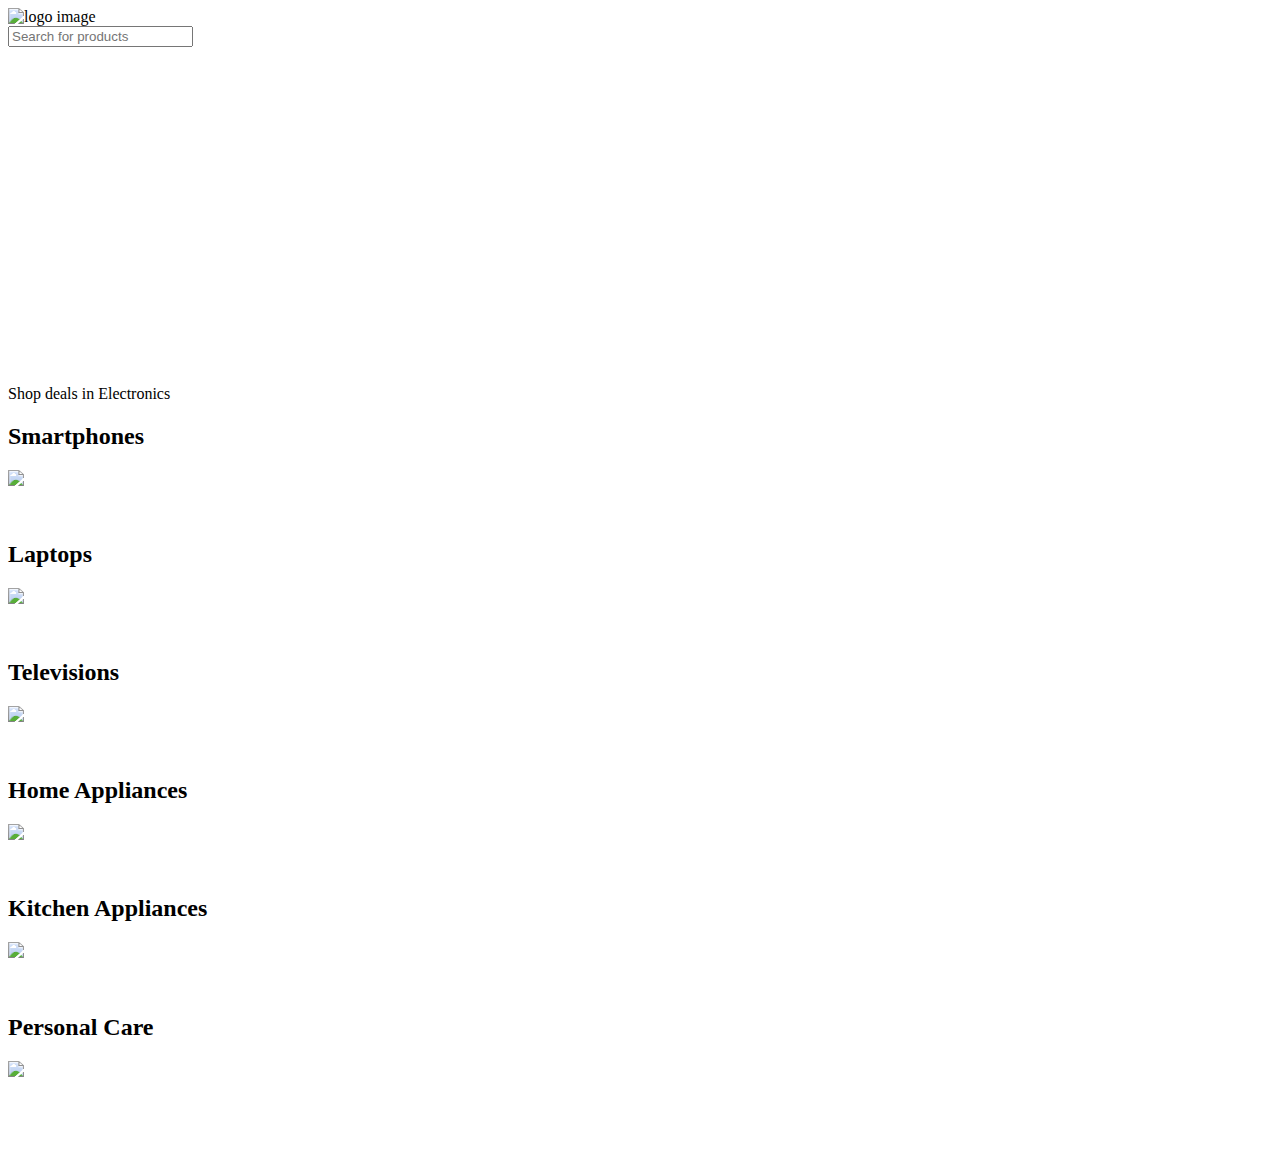
==== index.html @ 5acc54bd "clear Text Functionality added" ====
<!DOCTYPE html>
<html lang="en">
<head>
    <meta charset="UTF-8">
    <meta name="viewport" content="width=device-width, initial-scale=1.0">
    <title>Gadget Galaxy</title>
    <link rel="stylesheet" href="https://cdnjs.cloudflare.com/ajax/libs/font-awesome/6.5.1/css/all.min.css" integrity="sha512-DTOQO9RWCH3ppGqcWaEA1BIZOC6xxalwEsw9c2QQeAIftl+Vegovlnee1c9QX4TctnWMn13TZye+giMm8e2LwA==" crossorigin="anonymous" referrerpolicy="no-referrer" />
    <link rel="stylesheet" href="style.css">

     <style>

        /* login and sign up pages  */
        .nav-signin{
            padding: 8px 20px 8px 20px;
            /* background-color: rgb(2, 2, 2); */
        }
         .nav-return{
            margin-left: -2%;
            padding: 8px 20px 8px 20px;
            /* background-color: rgb(2, 2, 2); */
        } 

       a {
           font-size: 0.9rem;
            color: white;
            text-decoration: none;
        }

    .panel-ops {
    width: 77%;
}
    </style>
</head> 
<body>
    <script>
        function clickhandler() {
          var userSearchText = document
            .getElementById("user-text")
            .value.toLowerCase();
          switch (userSearchText) {
            case "mobiles":
              return window.open("mobiles.html", "_self");
            case "laptops":
            case "tablets":
            case "laptops & tablets":
              return window.open("laptopsTablets.html", "_self");
            case "televisions":
              return window.open("televisions.html", "_self");
            case "home appliances":
            case "home":
              return window.open("homeApp.html", "_self");
            case "kitchen appliances":
            case "kitchen":
              return window.open("kitchenApp.html", "_self");
            case "audio & video":
            case "audio":
            case "video":
              return window.open("audioVideo.html", "_self");
            case "personals":
              return window.open("personals.html", "_self");
            default:
              return true;
          }
        };

        window.onpageshow= function clearText (){
          document.getElementById("user-text").value="";
        };
      </script>
   <header>
    <div class="navbar">
        <div class="nav-logo border">
            <img src="images/GG_logo.png" alt="logo image" class="logo" style="height:70px; width:100%;">
        </div>
        <!-- <div class="nav-address border">
            <p class="add-first">Deliver to</p>
            <div class="add-icon">
                <i class="fa-solid fa-location-dot"></i>
                <p class="add-second">India</p>
            </div>
        </div> -->
        <div class="nav-search">
            <!-- <select class="search-select">
                  <option>All</option>
              </select> -->
            <input
              type="text"
              placeholder="Search for products"
              class="search-input"
              id="user-text"
              value=""
            />
            <div class="search-icon" onclick="clickhandler()">
              <i class="fa-solid fa-magnifying-glass"></i>
            </div>
          </div>
        <!-- <div class="nav-signin border">
            <p class="nav-second lgsg"><p><span><a href="login.html">Login</a></span></p></p>
                 <p class="nav-second">Accounts & Lists</p> 
        </div> -->
        <div class="nav-return border">
            <p class="nav-second lgsg"><p><span><a href="signup.html" style="text-decoration: none;color: white;font-size: medium;font-weight: 500;">Sign up</a></span></p></p>
            <!-- <a href="signup.html"><p><span>Sign in</span></p></a> -->
            <!-- <p class="nav-second">Orders</p> -->
        </div>
        <!-- <div class="nav-return border">
            <p class="nav-second lgsg"><p><span><a href="orders.html" style="text-decoration: none;color: white;font-size: medium;font-weight: 500;">Orders</a></span></p></p>
        </div> -->
        <div class="nav-cart border" style="padding: 9px;">
          <a href="cart.html"><i class="fa-solid fa-cart-shopping"></i>
            Cart</a>
        </div>
    </div>
    <div class="panel">
        <div class="panel-ops">
            <a href="mobiles.html"><p>Mobiles</p></a>
            <a href="laptopsTablets.html"><p>Laptops & Tablets</p></a>
            <a href="televisions.html"><p>Televisions</p></a>
            <a href="homeApp.html"><p>Home Appliances</p></a>
            <a href="kitchenApp.html"><p>Kitchen Appliances</p></a>
            <a href="audioVideo.html"><p>Audio & Video</p></a>
            <a href="personals.html"><p>Personals</p></a>
        </div>
        <div class="panel-deals">
            <p>Shop deals in Electronics</p>
        </div>
    </div>
   </header>
   <div class="hero-section">
   </div>
   <div class="shop-section"  id="mor1">
    <div class="box"   >
       <div class="box-content">
        <div class="mo1">
        <h2>Smartphones</h2>
        <a href="mobiles.html">
        <img src="images/Smartphones.png" class="box-img">
        </a>
        <a href="mobiles.html"><p>See more</p></a>
       </div>
    </div>
    </div>
    <div class="box">
        <div class="box-content">
            <div class="mo2">
            <h2>Laptops</h2>
            <a href="laptopsTablets.html">
            <img src="images/Laptops.png" class="box-img">
            </a>

            <a href="laptopsTablets.html"><p>See more</p></a>
        </div>
        </div>
    </div>
    <div class="box">
        <div class="box-content">
            <div class="mo3">
            <h2>Televisions</h2>
            <a href="televisions.html">
            <img src="images/Televisions.png" class="box-img">
            </a>
            <a href="televisions.html"><p>See more</p></a>
        </div>
        </div>
    </div>
    <div class="box">
        <div class="box-content">
            <div class="mo4">
            <h2>Home Appliances</h2>
            <a href="homeApp.html">
            <img src="images/Home-Appliances.png" class="box-img">
            </a>
            <a href="homeApp.html"><p>See more</p></a>
        </div>
        </div>
    </div>
    <div class="box">
        <div class="box-content">
            <div class="mo5">
         <h2>Kitchen Appliances</h2>
        <!-- <div class="box-img" style="background-image: url('images/Kitchen-Appliances.png');"></div> --> 
        <a href="kitchenApp.html">
         <img src="images/Kitchen-Appliances.png" class="box-img">
         </a>
         <a href="kitchenApp.html"><p>See more</p></a>
        </div>
        </div>
     </div>
     <div class="box">
         <div class="box-content">
            <div class="mo6">
             <h2>Personal Care</h2>
             <a href="personals.html">
             <img src="images/Personal-Care.png" class="box-img">
             </a>
             <a href="personals.html"><p>See more</p></a>
         </div>
         </div>
     </div>
   </div>
   <footer>
    <a href="#">
    <div class="foot-panel1">
       Back to top
    </div></a>
    <div class="foot-panel3"></div>
   </footer>
   <script  src="scriptevent.js"></script>
</body>
</html>
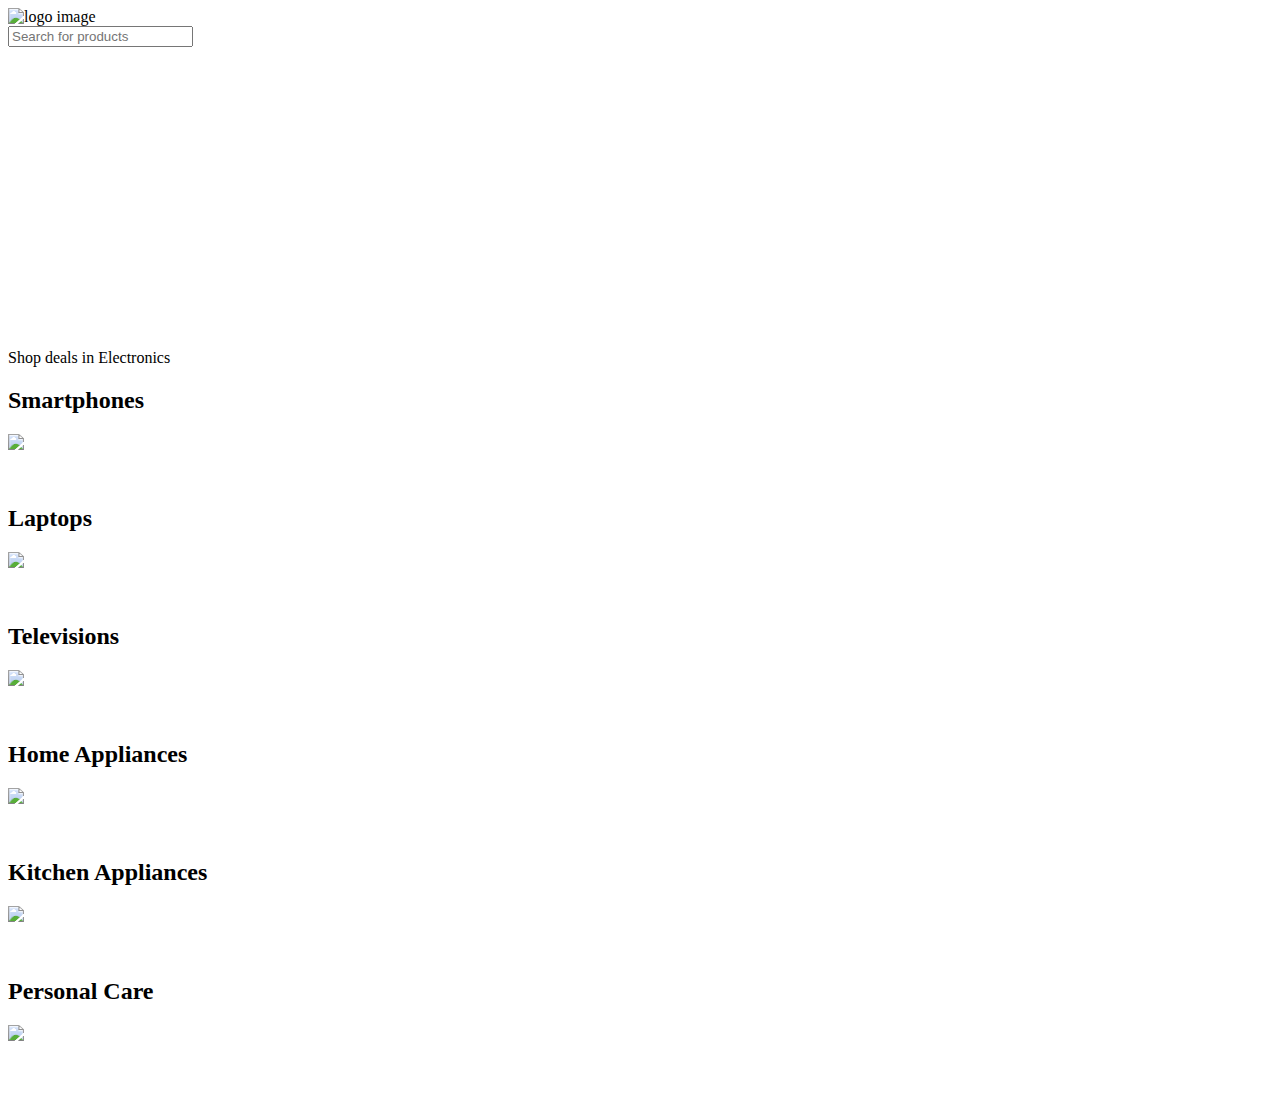
==== commit 8746a04d: "Review2" ====
--- a/index.html
+++ b/index.html
@@ -12,12 +12,12 @@
         /* login and sign up pages  */
         .nav-signin{
             padding: 8px 20px 8px 20px;
-            /* background-color: rgb(2, 2, 2); */
+          
         }
          .nav-return{
             margin-left: -2%;
             padding: 8px 20px 8px 20px;
-            /* background-color: rgb(2, 2, 2); */
+          
         } 
 
        a {
@@ -72,17 +72,9 @@
         <div class="nav-logo border">
             <img src="images/GG_logo.png" alt="logo image" class="logo" style="height:70px; width:100%;">
         </div>
-        <!-- <div class="nav-address border">
-            <p class="add-first">Deliver to</p>
-            <div class="add-icon">
-                <i class="fa-solid fa-location-dot"></i>
-                <p class="add-second">India</p>
-            </div>
-        </div> -->
+      
         <div class="nav-search">
-            <!-- <select class="search-select">
-                  <option>All</option>
-              </select> -->
+        
             <input
               type="text"
               placeholder="Search for products"
@@ -94,22 +86,12 @@
               <i class="fa-solid fa-magnifying-glass"></i>
             </div>
           </div>
-        <!-- <div class="nav-signin border">
-            <p class="nav-second lgsg"><p><span><a href="login.html">Login</a></span></p></p>
-                 <p class="nav-second">Accounts & Lists</p> 
-        </div> -->
+       
         <div class="nav-return border">
-            <p class="nav-second lgsg"><p><span><a href="signup.html" style="text-decoration: none;color: white;font-size: medium;font-weight: 500;">Sign up</a></span></p></p>
-            <!-- <a href="signup.html"><p><span>Sign in</span></p></a> -->
-            <!-- <p class="nav-second">Orders</p> -->
-        </div>
-        <!-- <div class="nav-return border">
-            <p class="nav-second lgsg"><p><span><a href="orders.html" style="text-decoration: none;color: white;font-size: medium;font-weight: 500;">Orders</a></span></p></p>
-        </div> -->
-        <div class="nav-cart border" style="padding: 9px;">
-          <a href="cart.html"><i class="fa-solid fa-cart-shopping"></i>
-            Cart</a>
-        </div>
+            <p class="nav-second lgsg"><p><span><a href="signup.html" style="text-decoration: none;color: white;font-size: medium;font-weight: 500;"><i class="fa fa-sign-in" aria-hidden="true"></i>  Sign up</a></span></p></p>
+        
+        </div>
+      
     </div>
     <div class="panel">
         <div class="panel-ops">
@@ -178,7 +160,7 @@
         <div class="box-content">
             <div class="mo5">
          <h2>Kitchen Appliances</h2>
-        <!-- <div class="box-img" style="background-image: url('images/Kitchen-Appliances.png');"></div> --> 
+       
         <a href="kitchenApp.html">
          <img src="images/Kitchen-Appliances.png" class="box-img">
          </a>
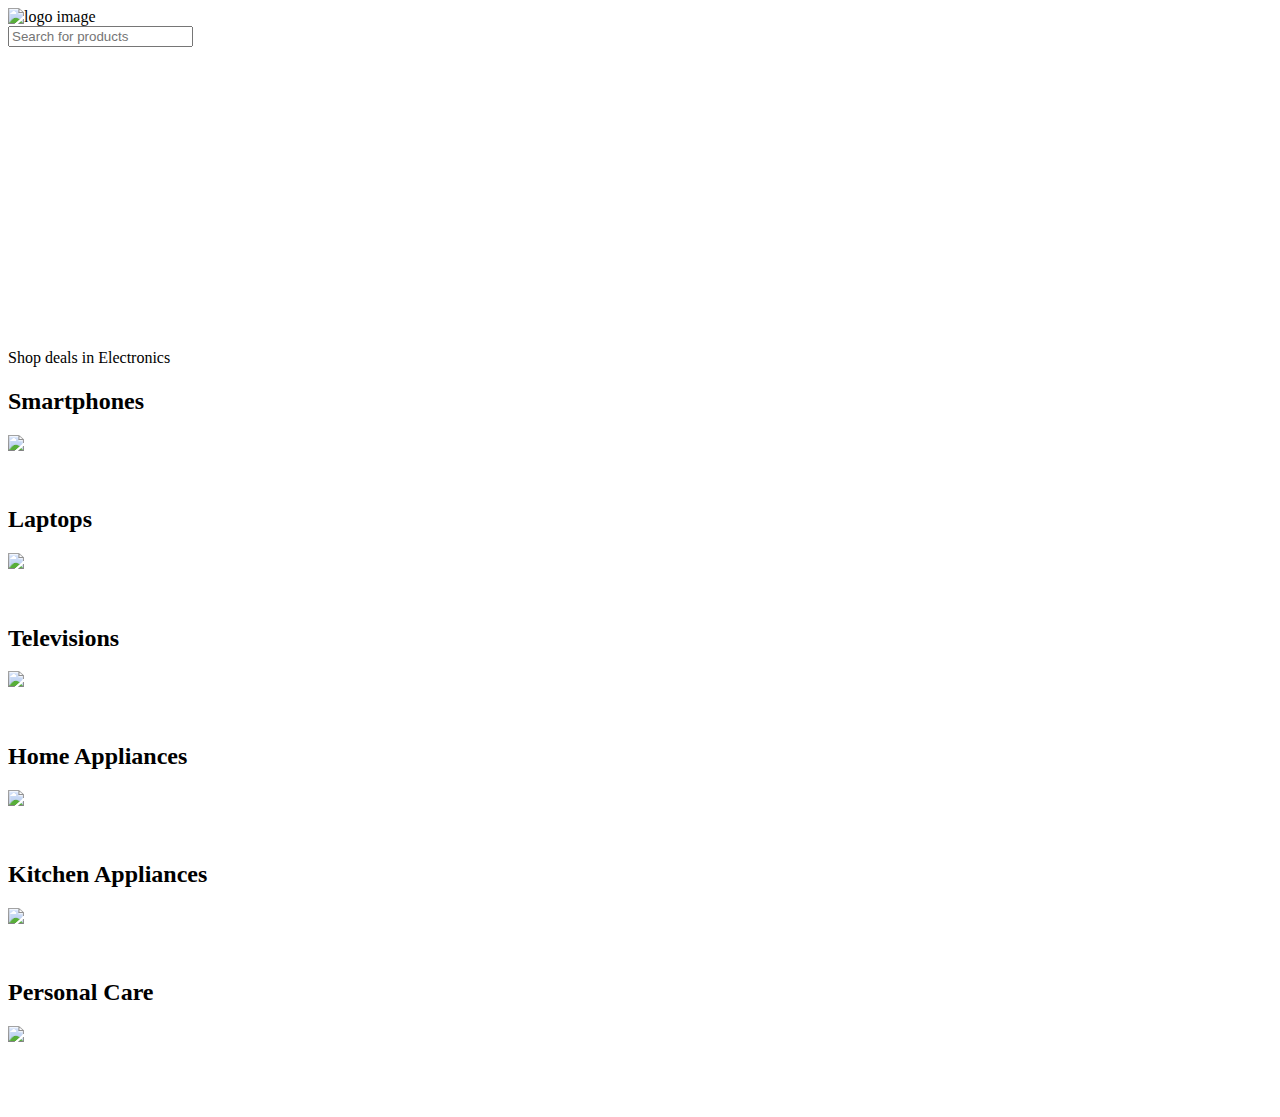
==== commit 448ee66e: "final backend" ====
--- a/index.html
+++ b/index.html
@@ -7,195 +7,203 @@
     <link rel="stylesheet" href="https://cdnjs.cloudflare.com/ajax/libs/font-awesome/6.5.1/css/all.min.css" integrity="sha512-DTOQO9RWCH3ppGqcWaEA1BIZOC6xxalwEsw9c2QQeAIftl+Vegovlnee1c9QX4TctnWMn13TZye+giMm8e2LwA==" crossorigin="anonymous" referrerpolicy="no-referrer" />
     <link rel="stylesheet" href="style.css">
 
-     <style>
-
-        /* login and sign up pages  */
-        .nav-signin{
-            padding: 8px 20px 8px 20px;
-          
-        }
-         .nav-return{
+    <style>
+        /* login and sign up pages */
+        .nav-signin {
+            padding: 8px 20px;
+        }
+        .nav-return {
             margin-left: -2%;
-            padding: 8px 20px 8px 20px;
-          
-        } 
-
-       a {
-           font-size: 0.9rem;
+            padding: 8px 20px;
+        }
+        a {
+            font-size: 0.9rem;
             color: white;
             text-decoration: none;
         }
-
-    .panel-ops {
-    width: 77%;
-}
+        .panel-ops {
+            width: 77%;
+        }
     </style>
-</head> 
+</head>
 <body>
     <script>
         function clickhandler() {
-          var userSearchText = document
-            .getElementById("user-text")
-            .value.toLowerCase();
-          switch (userSearchText) {
-            case "mobiles":
-              return window.open("mobiles.html", "_self");
-            case "laptops":
-            case "tablets":
-            case "laptops & tablets":
-              return window.open("laptopsTablets.html", "_self");
-            case "televisions":
-              return window.open("televisions.html", "_self");
-            case "home appliances":
-            case "home":
-              return window.open("homeApp.html", "_self");
-            case "kitchen appliances":
-            case "kitchen":
-              return window.open("kitchenApp.html", "_self");
-            case "audio & video":
-            case "audio":
-            case "video":
-              return window.open("audioVideo.html", "_self");
-            case "personals":
-              return window.open("personals.html", "_self");
-            default:
-              return true;
-          }
-        };
-
-        window.onpageshow= function clearText (){
-          document.getElementById("user-text").value="";
-        };
-      </script>
-   <header>
-    <div class="navbar">
-        <div class="nav-logo border">
-            <img src="images/GG_logo.png" alt="logo image" class="logo" style="height:70px; width:100%;">
-        </div>
-      
-        <div class="nav-search">
-        
-            <input
-              type="text"
-              placeholder="Search for products"
-              class="search-input"
-              id="user-text"
-              value=""
-            />
-            <div class="search-icon" onclick="clickhandler()">
-              <i class="fa-solid fa-magnifying-glass"></i>
-            </div>
-          </div>
-       
-        <div class="nav-return border">
-            <p class="nav-second lgsg"><p><span><a href="signup.html" style="text-decoration: none;color: white;font-size: medium;font-weight: 500;"><i class="fa fa-sign-in" aria-hidden="true"></i>  Sign up</a></span></p></p>
-        
-        </div>
-      
+            var userSearchText = document.getElementById("user-text").value.toLowerCase();
+            switch (userSearchText) {
+                case "mobiles":
+                    return window.open("mobiles.html", "_self");
+                case "laptops":
+                case "tablets":
+                case "laptops & tablets":
+                    return window.open("laptopsTablets.html", "_self");
+                case "televisions":
+                    return window.open("televisions.html", "_self");
+                case "home appliances":
+                case "home":
+                    return window.open("homeApp.html", "_self");
+                case "kitchen appliances":
+                case "kitchen":
+                    return window.open("kitchenApp.html", "_self");
+                case "audio & video":
+                case "audio":
+                case "video":
+                    return window.open("audioVideo.html", "_self");
+                case "personals":
+                    return window.open("personals.html", "_self");
+                default:
+                    return true;
+            }
+        }
+
+        window.onpageshow = function clearText() {
+            document.getElementById("user-text").value = "";
+        }
+
+        window.addEventListener('load', function() {
+            const loggedInUser = localStorage.getItem('loggedInUser');
+            if (loggedInUser) {
+                document.getElementById('welcome-message').innerText = `Welcome, ${loggedInUser}`;
+                document.getElementById('signup-link').style.display = 'none';
+                document.getElementById('logout-link').style.display = 'block';
+            } else {
+                document.getElementById('signup-link').style.display = 'block';
+                document.getElementById('logout-link').style.display = 'none';
+            }
+        });
+
+        function logout() {
+            localStorage.removeItem('loggedInUser');
+            window.location.href = 'login.html';
+        }
+    </script>
+
+    <header>
+        <div class="navbar">
+            <div class="nav-logo border">
+                <img src="images/GG_logo.png" alt="logo image" class="logo" style="height:70px; width:100%;">
+            </div>
+
+            <div class="nav-search">
+                <input type="text" placeholder="Search for products" class="search-input" id="user-text" />
+                <div class="search-icon" onclick="clickhandler()">
+                    <i class="fa-solid fa-magnifying-glass"></i>
+                </div>
+            </div>
+
+            <div class="nav-return border">
+                <p class="nav-second lgsg">
+                    <span id="signup-link">
+                        <a href="signup.html" style="text-decoration: none; color: white; font-size: medium; font-weight: 500;">
+                            <i class="fa fa-sign-in" aria-hidden="true"></i> Sign up
+                        </a>
+                    </span>
+                    <span id="logout-link" style="display: none;">
+                        <a href="#" onclick="logout()" style="text-decoration: none; color: white; font-size: medium; font-weight: 500;">
+                            <i class="fa fa-sign-out" aria-hidden="true"></i> Logout
+                        </a>
+                    </span>
+                </p>
+            </div>
+        </div>
+        <div class="panel">
+            <div class="panel-ops">
+                <a href="mobiles.html"><p>Mobiles</p></a>
+                <a href="laptopsTablets.html"><p>Laptops & Tablets</p></a>
+                <a href="televisions.html"><p>Televisions</p></a>
+                <a href="homeApp.html"><p>Home Appliances</p></a>
+                <a href="kitchenApp.html"><p>Kitchen Appliances</p></a>
+                <a href="audioVideo.html"><p>Audio & Video</p></a>
+                <a href="personals.html"><p>Personals</p></a>
+            </div>
+            <div class="panel-deals">
+                <p>Shop deals in Electronics</p>
+            </div>
+        </div>
+    </header>
+
+    <div class="hero-section">
+        <h1 id="welcome-message"></h1>
     </div>
-    <div class="panel">
-        <div class="panel-ops">
-            <a href="mobiles.html"><p>Mobiles</p></a>
-            <a href="laptopsTablets.html"><p>Laptops & Tablets</p></a>
-            <a href="televisions.html"><p>Televisions</p></a>
-            <a href="homeApp.html"><p>Home Appliances</p></a>
-            <a href="kitchenApp.html"><p>Kitchen Appliances</p></a>
-            <a href="audioVideo.html"><p>Audio & Video</p></a>
-            <a href="personals.html"><p>Personals</p></a>
-        </div>
-        <div class="panel-deals">
-            <p>Shop deals in Electronics</p>
+
+    <div class="shop-section" id="mor1">
+        <div class="box">
+            <div class="box-content">
+                <div class="mo1">
+                    <h2>Smartphones</h2>
+                    <a href="mobiles.html">
+                        <img src="images/Smartphones.png" class="box-img">
+                    </a>
+                    <a href="mobiles.html"><p>See more</p></a>
+                </div>
+            </div>
+        </div>
+        <div class="box">
+            <div class="box-content">
+                <div class="mo2">
+                    <h2>Laptops</h2>
+                    <a href="laptopsTablets.html">
+                        <img src="images/Laptops.png" class="box-img">
+                    </a>
+                    <a href="laptopsTablets.html"><p>See more</p></a>
+                </div>
+            </div>
+        </div>
+        <div class="box">
+            <div class="box-content">
+                <div class="mo3">
+                    <h2>Televisions</h2>
+                    <a href="televisions.html">
+                        <img src="images/Televisions.png" class="box-img">
+                    </a>
+                    <a href="televisions.html"><p>See more</p></a>
+                </div>
+            </div>
+        </div>
+        <div class="box">
+            <div class="box-content">
+                <div class="mo4">
+                    <h2>Home Appliances</h2>
+                    <a href="homeApp.html">
+                        <img src="images/Home-Appliances.png" class="box-img">
+                    </a>
+                    <a href="homeApp.html"><p>See more</p></a>
+                </div>
+            </div>
+        </div>
+        <div class="box">
+            <div class="box-content">
+                <div class="mo5">
+                    <h2>Kitchen Appliances</h2>
+                    <a href="kitchenApp.html">
+                        <img src="images/Kitchen-Appliances.png" class="box-img">
+                    </a>
+                    <a href="kitchenApp.html"><p>See more</p></a>
+                </div>
+            </div>
+        </div>
+        <div class="box">
+            <div class="box-content">
+                <div class="mo6">
+                    <h2>Personal Care</h2>
+                    <a href="personals.html">
+                        <img src="images/Personal-Care.png" class="box-img">
+                    </a>
+                    <a href="personals.html"><p>See more</p></a>
+                </div>
+            </div>
         </div>
     </div>
-   </header>
-   <div class="hero-section">
-   </div>
-   <div class="shop-section"  id="mor1">
-    <div class="box"   >
-       <div class="box-content">
-        <div class="mo1">
-        <h2>Smartphones</h2>
-        <a href="mobiles.html">
-        <img src="images/Smartphones.png" class="box-img">
+
+    <footer>
+        <a href="#">
+            <div class="foot-panel1">
+                Back to top
+            </div>
         </a>
-        <a href="mobiles.html"><p>See more</p></a>
-       </div>
-    </div>
-    </div>
-    <div class="box">
-        <div class="box-content">
-            <div class="mo2">
-            <h2>Laptops</h2>
-            <a href="laptopsTablets.html">
-            <img src="images/Laptops.png" class="box-img">
-            </a>
-
-            <a href="laptopsTablets.html"><p>See more</p></a>
-        </div>
-        </div>
-    </div>
-    <div class="box">
-        <div class="box-content">
-            <div class="mo3">
-            <h2>Televisions</h2>
-            <a href="televisions.html">
-            <img src="images/Televisions.png" class="box-img">
-            </a>
-            <a href="televisions.html"><p>See more</p></a>
-        </div>
-        </div>
-    </div>
-    <div class="box">
-        <div class="box-content">
-            <div class="mo4">
-            <h2>Home Appliances</h2>
-            <a href="homeApp.html">
-            <img src="images/Home-Appliances.png" class="box-img">
-            </a>
-            <a href="homeApp.html"><p>See more</p></a>
-        </div>
-        </div>
-    </div>
-    <div class="box">
-        <div class="box-content">
-            <div class="mo5">
-         <h2>Kitchen Appliances</h2>
-       
-        <a href="kitchenApp.html">
-         <img src="images/Kitchen-Appliances.png" class="box-img">
-         </a>
-         <a href="kitchenApp.html"><p>See more</p></a>
-        </div>
-        </div>
-     </div>
-     <div class="box">
-         <div class="box-content">
-            <div class="mo6">
-             <h2>Personal Care</h2>
-             <a href="personals.html">
-             <img src="images/Personal-Care.png" class="box-img">
-             </a>
-             <a href="personals.html"><p>See more</p></a>
-         </div>
-         </div>
-     </div>
-   </div>
-   <footer>
-    <a href="#">
-    <div class="foot-panel1">
-       Back to top
-    </div></a>
-    <div class="foot-panel3"></div>
-   </footer>
-   <script  src="scriptevent.js"></script>
+        <div class="foot-panel3"></div>
+    </footer>
+
+    <script src="scriptevent.js"></script>
 </body>
 </html>
-
-
-
-
-
-	
-
-
-
